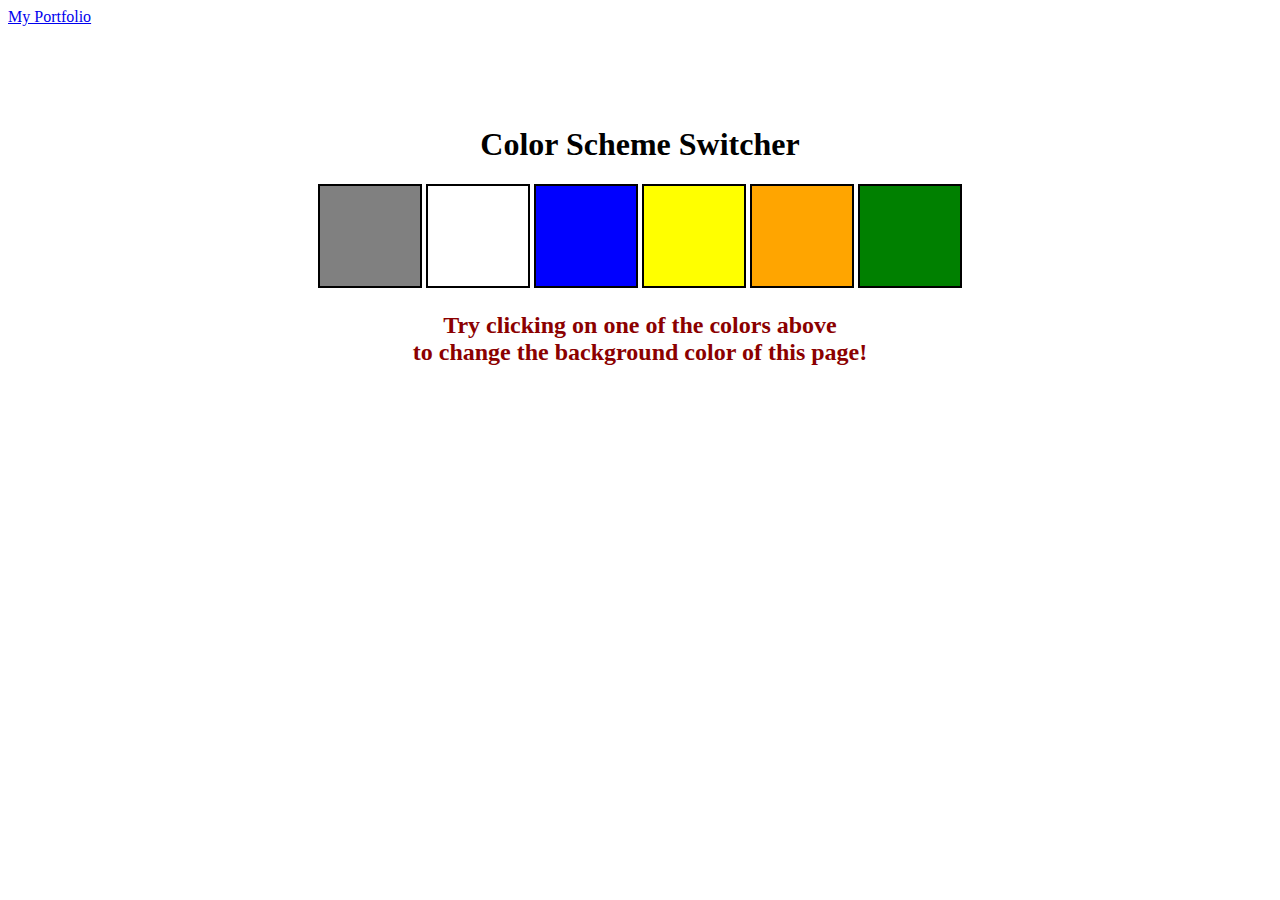
==== Project1  Color_Changer/index.html @ ca9243da "1st project" ====
<!DOCTYPE html>
<html lang="en">
  <head>
    <meta charset="UTF-8" />
    <meta name="viewport" content="width=device-width, initial-scale=1.0" />
    <meta http-equiv="X-UA-Compatible" content="ie=edge" />
    <link rel="stylesheet" href="style.css" />
    <!-- <link rel="stylesheet" href="../styles.css" /> -->
    <title>JavaScript Background Color Switcher</title>
  </head>
  <body>
    <nav>
      <!-- <a href="/" aria-current="page">Home</a> -->
      <a target="_blank" href="https://www.youtube.com/@chaiaurcode"
        >My Portfolio</a
      >
    </nav>
    <div class="canvas">
      <!-- <a
        style="
          background-color: #fff;
          padding: 10px 30px;
          border-radius: 8px;
          color: #212121;
          text-decoration: none;
          border: 2px solid #212121;
        "
        href="../index.html"
        >Back to Home Page</a
      > -->
      <h1>Color Scheme Switcher</h1>
      <span class="button" id="grey"></span>
      <span class="button" id="white"></span>
      <span class="button" id="blue"></span>
      <span class="button" id="yellow"></span>
      <span class="button" id="orange"></span>
      <span class="button" id="green"></span>
      <h2>
        Try clicking on one of the colors above
        <span>to change the background color of this page!</span>
      </h2>
    </div>
    <script src="script.js"></script>
  </body>
</html>
---- Project1  Color_Changer/style.css ----
html {
    margin: 0;
  }
  
  span {
    display: block;
  }
  .canvas {
    margin: 100px auto 100px;
    width: 80%;
    text-align: center;
  }
  
  .button {
    width: 100px;
    height: 100px;
    border: solid black 2px;
    display: inline-block;
  }
  
  #grey {
    background: grey;
  }
  
  #white {
    background: white;
  }
  #blue {
    background: blue;
  }
  #yellow {
    background: yellow;
  }
  #orange {
    background: orange;
  }
  #green {
    background: green;
  }
  h2{
    color: darkred;
  }
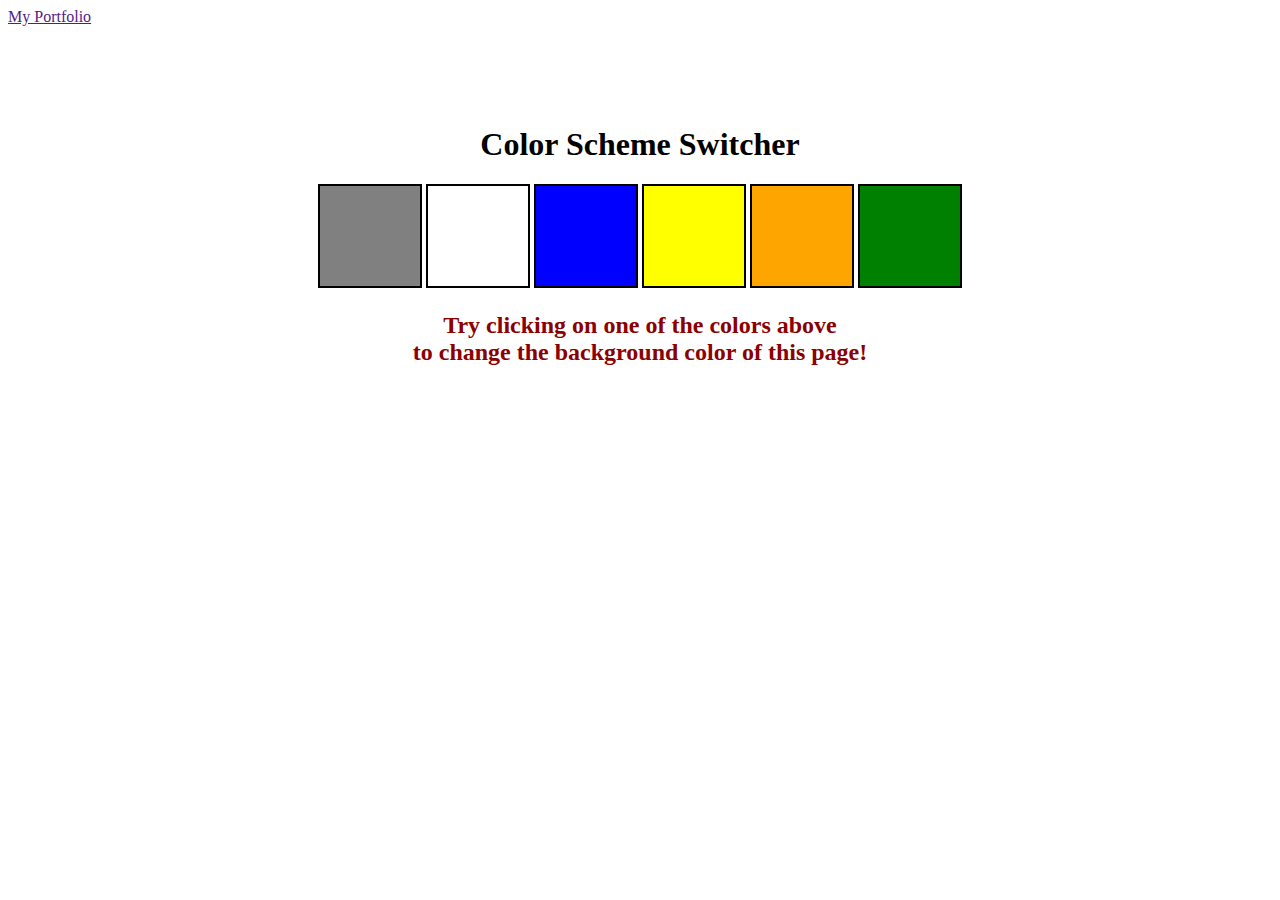
==== commit 1fc61242: "3rd project" ====
--- a/Project1  Color_Changer/index.html
+++ b/Project1  Color_Changer/index.html
@@ -11,7 +11,7 @@
   <body>
     <nav>
       <!-- <a href="/" aria-current="page">Home</a> -->
-      <a target="_blank" href="https://www.youtube.com/@chaiaurcode"
+      <a target="_blank" href=""
         >My Portfolio</a
       >
     </nav>
